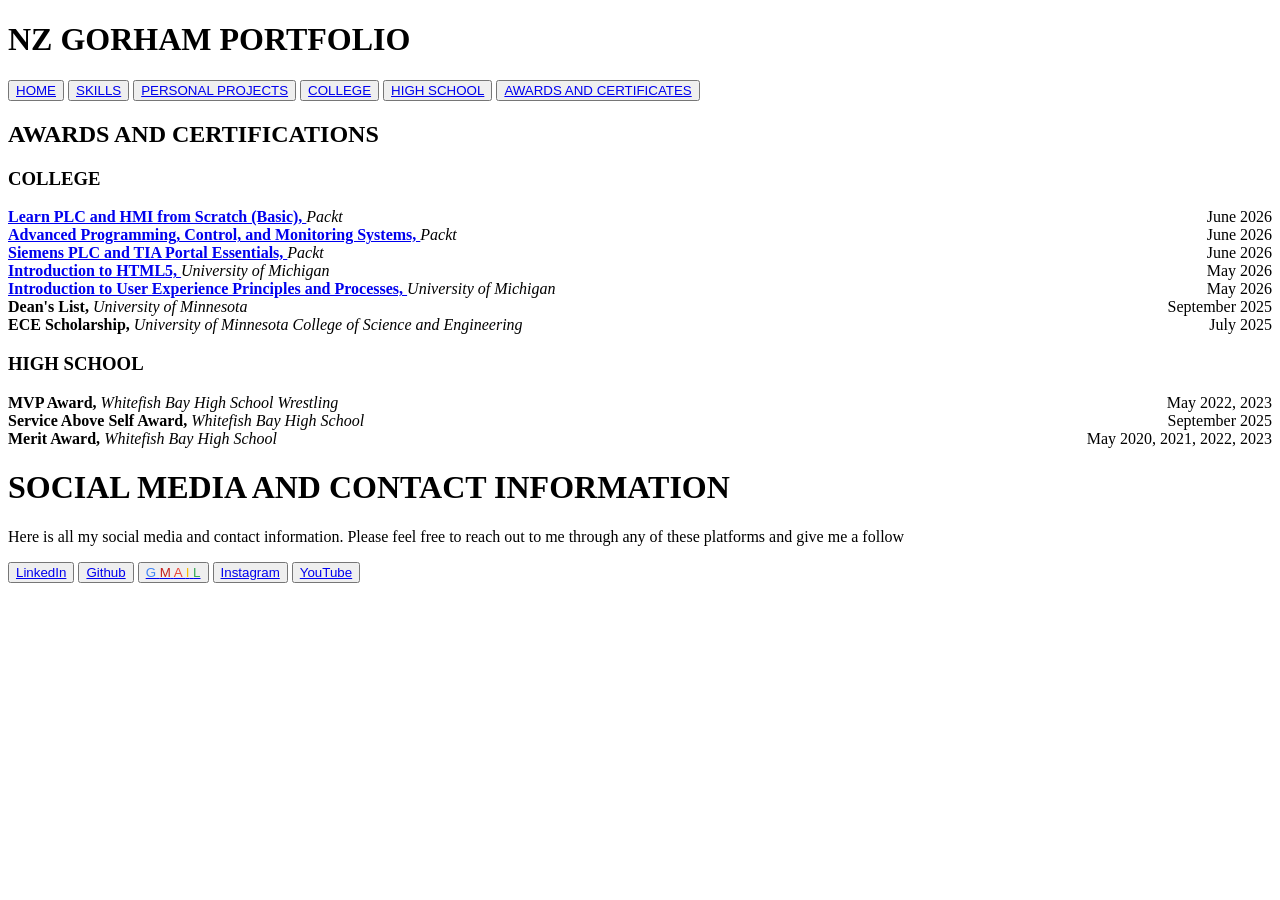
==== awards-and-certificates.html @ 6416a70a "Add files via upload" ====
<!DOCTYPE html>
<html lang="en">

<head>
  <meta charset="utf-8">
  <meta name="viewport" content="width=device-width">
  <title>NZ GORHAM PORTFOLIO</title>
  <link rel="stylesheet" href="css/style.css">
  <link rel="stylesheet" href="css/styleaac.css">
</head>

<body class="BODY">
  <header>
    <h1 class="h-HEADER">NZ GORHAM PORTFOLIO</h1>
    <nav class="nav-button">
      <button class="nav-button-style">
        <a href="index.html">HOME</a>
      </button>
      <button class="nav-button-style">
        <a href="skills.html">SKILLS</a>
      </button>
      <button class="nav-button-style">
        <a href="personal-projects.html">PERSONAL PROJECTS</a>
      </button>
      <button class="nav-button-style">
        <a href="college.html">COLLEGE</a>
      </button>
      <button class="nav-button-style">
        <a href="high-school.html">HIGH SCHOOL</a>
      </button>
      <button class="nav-button-style">
        <a href="awards-and-certificates.html">AWARDS AND CERTIFICATES</a>
      </button>
    </nav>
  </header>
  <main>
    <div class="AAC">
        <h2 class="h2-AAC">
            AWARDS AND CERTIFICATIONS
        </h2>
        <h3 class="h3-AAC">
            COLLEGE
        </h3>
        <p class="p-AAC">
            <b> <a href = "https://www.coursera.org/account/accomplishments/specialization/MUGERW62ILTP" target="_blank"> Learn PLC and HMI from Scratch (Basic), </a> </b> <i> Packt </i> <span style="float: right"> June 2026 </span> <br>
            <b> <a href = "https://www.coursera.org/account/accomplishments/verify/8OG9JA7VJQ9Q" target="_blank"> Advanced Programming, Control, and Monitoring Systems, </a> </b> <i> Packt </i> <span style="float: right"> June 2026 </span> <br>
            <b> <a href = "https://www.coursera.org/account/accomplishments/verify/4QHF2JH3WPDH" target="_blank"> Siemens PLC and TIA Portal Essentials, </a> </b> <i> Packt </i> <span style="float: right"> June 2026 </span> <br>
            <b> <a href = "https://www.coursera.org/account/accomplishments/verify/E270C6UUB9OB" target="_blank"> Introduction to HTML5, </a> </b> <i> University of Michigan </i> <span style="float: right"> May 2026 </span> <br>
            <b> <a href = "https://www.coursera.org/account/accomplishments/verify/2KVZXW9F2YMU" target="_blank"> Introduction to User Experience Principles and Processes, </a> </b> <i> University of Michigan </i> <span style="float: right"> May 2026 </span> <br>
            <b> Dean's List, </b> <i> University of Minnesota </i> <span style="float: right"> September 2025 </span> <br>
            <b> ECE Scholarship, </b> <i> University of Minnesota College of Science and Engineering </i> <span style="float: right"> July 2025 </span> <br>
        </p>
        <h3 class="h3-AAC">
            HIGH SCHOOL
        </h3>
        <p class="p-AAC">
            <b> MVP Award, </b> <i> Whitefish Bay High School Wrestling </i> <span style="float: right"> May 2022, 2023 </span> <br>
            <b> Service Above Self Award, </b> <i> Whitefish Bay High School </i> <span style="float: right"> September 2025 </span> <br>
            <b> Merit Award, </b> <i> Whitefish Bay High School </i> <span style="float: right"> May 2020, 2021, 2022, 2023 </span> <br>
        </p>
    </div>
  </main>
  <footer class="FOOTER">
        <div class="CONTACT-AND-SOCIAL-MEDIA">
            <div>
                <h1 class="h-SMCI">
                    SOCIAL MEDIA AND CONTACT INFORMATION
                </h1>
                <p class="p-SMCI">
                    Here is all my social media and contact information. Please feel free to reach out to me through any of these platforms and give me a follow <br>
                </p>
                <div class="button-section">
                    <button class="LinkedIn-button"> 
                        <a href = "https://www.linkedin.com/in/nz-gorham/" target="_blank">
                            LinkedIn
                        </a>
                    </button>
                    <button class="Github-button"> 
                        <a href = "https://github.com/NZGOCoding" target="_blank">
                            Github
                        </a>
                    </button>
                    <button class="Gmail-button"> 
                        <a href = "mailto: n.z.gorham@gmail.com" target="_blank">
                            <span style="color:	#4285F4">G</span>
                            <span style="color: #C5221F">M</span>
                            <span style="color:#EA4335">A</span>
                            <span style="color:	#FBBC04">I</span>
                            <span style="color:	#34A853">L</span>
                        </a>
                    </button>
                    <button class="Instagram-button"> 
                        <a href = "https://www.instagram.com/nzgo18/?hl=en" target="_blank">
                            Instagram
                        </a>
                    </button>
                    <button class="YouTube-button"> 
                        <a href = "https://www.youtube.com/@nzgorham" target="_blank">
                            YouTube
                        </a>
                    </button>
                </div>
            </div>
        </div>
  </footer>

</body>

</html>
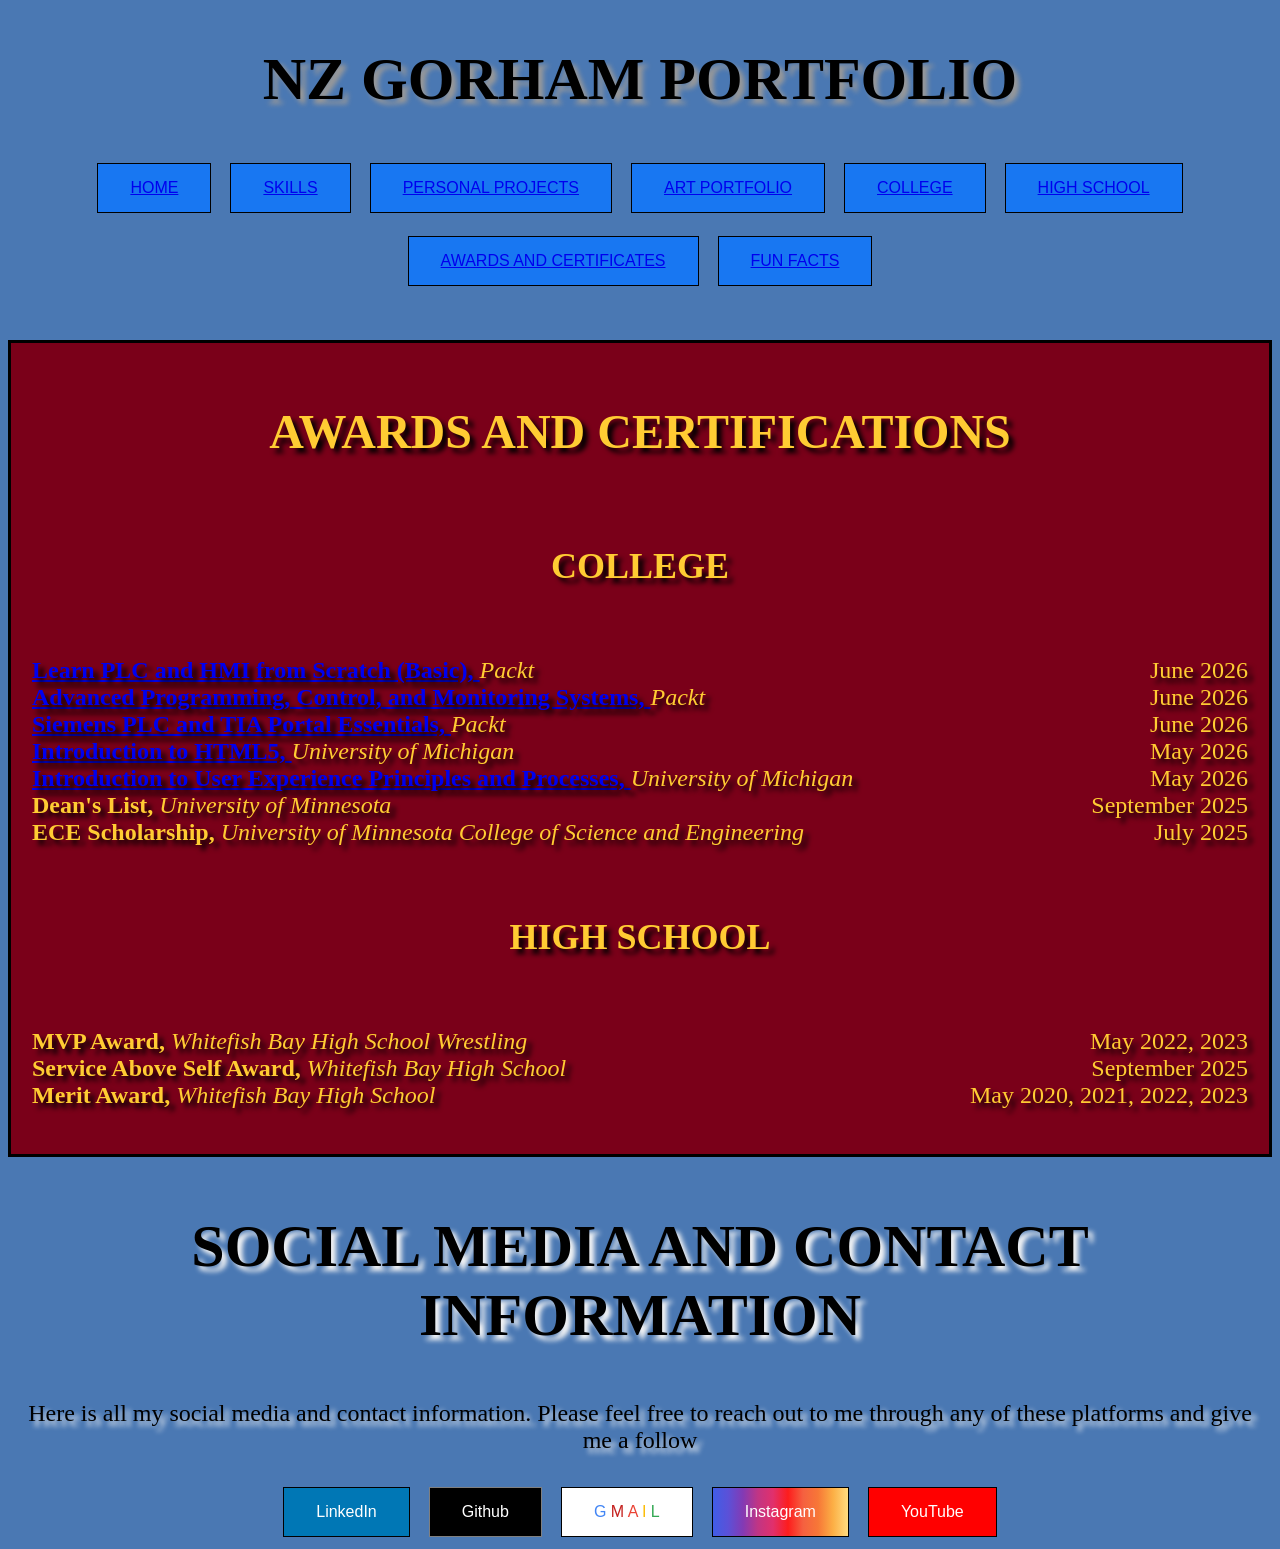
==== commit 6b5f0bee: "Revise awards and certificates HTML structure Updated navigation links and added new sections for aw" ====
--- a/awards-and-certificates.html
+++ b/awards-and-certificates.html
@@ -23,6 +23,9 @@
         <a href="personal-projects.html">PERSONAL PROJECTS</a>
       </button>
       <button class="nav-button-style">
+        <a href="art-portfolio.html">ART PORTFOLIO</a>
+      </button>
+      <button class="nav-button-style">
         <a href="college.html">COLLEGE</a>
       </button>
       <button class="nav-button-style">
@@ -30,6 +33,9 @@
       </button>
       <button class="nav-button-style">
         <a href="awards-and-certificates.html">AWARDS AND CERTIFICATES</a>
+      </button>
+      <button class="nav-button-style">
+        <a href="fun-facts.html">FUN FACTS</a>
       </button>
     </nav>
   </header>
@@ -106,4 +112,4 @@
 
 </body>
 
-</html>       +</html>       
--- a/css/style.css
+++ b/css/style.css
@@ -0,0 +1,248 @@
+/* BODY */
+.BODY{
+    background-color: #4a78b3;
+}
+
+/* HEADER */
+.h-HEADER{
+    font-size: 60px;
+    font-weight: bold;
+    text-align: center;
+    color: black;
+    text-shadow: 5px 5px 5px rgb(153, 153, 153);
+    padding: 5px;
+}
+.nav-button{
+    display: flex;
+    flex-wrap: wrap;
+    justify-content: center;
+    gap: 15px;
+    margin-top: 20px;
+}
+.nav-button-style{
+    background-color: #1877f2;
+    border-color: #000000;
+    border-style: solid;
+    border-width: 1px;
+    color: white;
+    padding: 15px 32px;
+    text-align: center;
+    text-decoration: none;
+    display: inline-block;
+    font-size: 16px;
+    margin: 4px 2px;
+    cursor: pointer;
+    text-decoration: none;
+    transition: opacity 0.15s, background-color 0.15s, color 0.15s;
+}
+.nav-button-style:hover {
+    background-color: white;
+    color: #1877f2;
+    box-shadow: 5px 5px 10px rgb(0, 0, 0, 1);
+    opacity: 0.5;
+}
+.nav-button-style:active {
+    opacity: 0.7;
+}
+
+/* FOOTER */
+.CONTACT-AND-SOCIAL-MEDIA a{
+    text-decoration: none;
+    color: inherit;
+}
+.h-SMCI{
+    font-size: 60px;
+    padding: 5px;
+    text-align: center;
+    color: rgb(0, 0, 0);
+    text-shadow: 5px 5px 5px whitesmoke;
+}
+.p-SMCI{
+    font-size: 24px;
+    text-align: center;
+    padding: 5px;
+    color: black;
+    text-shadow: 5px 5px 5px whitesmoke;
+}
+.button-section {
+    display: flex;
+    flex-wrap: wrap;
+    justify-content: center;
+    align-items: center;
+    gap: 15px;
+    margin-top: 20px;
+}
+.Facebook-button {
+    background-color: #1877f2;
+    border-color: #000000;
+    border-style: solid;
+    border-width: 1px;
+    color: white;
+    padding: 15px 32px;
+    text-align: center;
+    text-decoration: none;
+    display: inline-block;
+    font-size: 16px;
+    margin: 4px 2px;
+    cursor: pointer;
+    text-decoration: none;
+    transition: opacity 0.15s, background-color 0.15s, color 0.15s;
+}
+.Facebook-button:hover {
+    background-color: white;
+    color: #1877f2;
+    box-shadow: 5px 5px 10px rgb(0, 0, 0, 1);
+    opacity: 0.5;
+}
+.Facebook-button:active {
+    opacity: 0.7;
+}
+.LinkedIn-button {
+    background-color: #0077b5;
+    border-color: #000000;
+    border-style: solid;
+    border-width: 1px;
+    color: white;
+    padding: 15px 32px;
+    text-align: center;
+    text-decoration: none;
+    display: inline-block;
+    font-size: 16px;
+    margin: 4px 2px;
+    cursor: pointer;
+    text-decoration: none;
+    transition: opacity 0.15s, background-color 0.15s, color 0.15s;
+}
+.LinkedIn-button:hover {
+    background-color: white;
+    color: #0077b5;
+    box-shadow: 5px 5px 10px rgb(0, 0, 0, 1);
+    opacity: 0.5;
+}
+.LinkedIn-button:active {
+    opacity: 0.7;
+}
+.Github-button {
+    background-color: black;
+    border-color: gray;
+    border-style: solid;
+    border-width: 1px;
+    color: white;
+    padding: 15px 32px;
+    text-align: center;
+    text-decoration: none;
+    display: inline-block;
+    font-size: 16px;
+    margin: 4px 2px;
+    cursor: pointer;
+    text-decoration: none;
+    transition: opacity 0.15s, background-color 0.15s, color 0.15s;
+}
+.Github-button:hover {
+    background-color: white;
+    color: black;
+    border-color: black;
+    box-shadow: 5px 5px 10px rgb(0, 0, 0, 1);
+    opacity: 0.5;
+}
+.Github-button:active {
+    opacity: 0.7;
+}
+.Gmail-button {
+    background-color: white;
+    border-color: black;
+    border-style: solid;
+    border-width: 1px;
+    padding: 15px 32px;
+    text-align: center;
+    text-decoration: none;
+    display: inline-block;
+    font-size: 16px;
+    margin: 4px 2px;
+    cursor: pointer;
+    text-decoration: none;
+    transition: opacity 0.15s, box-shadow 0.15s;
+}
+.Gmail-button:hover {
+    opacity: 0.5;
+    box-shadow: 5px 5px 10px rgb(0, 0, 0, 1);
+}
+.Gmail-button:active {
+    opacity: 0.7;
+}
+.Instagram-button {
+    background: linear-gradient(to right, #405DE6, #5B51D8, #833AB4, #C13584, #E1306C, #FD1D1D, #F56040, #F77737, #FCAF45, #FFDC80);
+    border-color: black;
+    border-style: solid;
+    color: white;
+    border-width: 1px;
+    padding: 15px 32px;
+    text-align: center;
+    text-decoration: none;
+    display: inline-block;
+    font-size: 16px;
+    margin: 4px 2px;
+    cursor: pointer;
+    text-decoration: none;
+    transition: opacity 0.15s, box-shadow 0.15s, color 0.15s;
+}
+.Instagram-button:hover {
+    opacity: 0.5;
+    box-shadow: 5px 5px 10px rgb(0, 0, 0, 1);
+    background: linear-gradient(to left, #405DE6, #5B51D8, #833AB4, #C13584, #E1306C, #FD1D1D, #F56040, #F77737, #FCAF45, #FFDC80);
+}
+.Instagram-button:active {
+    opacity: 0.7;
+}
+.YouTube-button {
+    background-color: #FF0000;
+    border-color: black;
+    border-style: solid;
+    color: white;
+    border-width: 1px;
+    padding: 15px 32px;
+    text-align: center;
+    text-decoration: none;
+    display: inline-block;
+    font-size: 16px;
+    margin: 4px 2px;
+    cursor: pointer;
+    text-decoration: none;
+    transition: opacity 0.15s, background-color 0.15s, color 0.15s;
+}
+.YouTube-button:hover {
+    background-color: white;
+    color: #FF0000;
+    border-color: black;
+    box-shadow: 5px 5px 10px rgb(0, 0, 0, 1);
+    opacity: 0.5;
+}
+.YouTube-button:active {
+    opacity: 0.7;
+}
+.Twitter-button {
+    background-color: #000000;
+    border-color: gray;
+    border-style: solid;
+    color: white;
+    border-width: 1px;
+    padding: 15px 32px;
+    text-align: center;
+    text-decoration: none;
+    display: inline-block;
+    font-size: 16px;
+    margin: 4px 2px;
+    cursor: pointer;
+    text-decoration: none;
+    transition: opacity 0.15s, background-color 0.15s, color 0.15s;
+}
+.Twitter-button:hover {
+    background-color: #1DA1F2;
+    border-color: black;
+    border-style: solid;
+    box-shadow: 5px 5px 10px rgb(0, 0, 0, 1);
+    opacity: 0.5;
+}
+.Twitter-button:active {
+    opacity: 0.7;
+}
--- a/css/styleaac.css
+++ b/css/styleaac.css
@@ -0,0 +1,30 @@
+/* AWARDS AND CERTIFICATES */
+.AAC{
+    margin: 50px auto;
+    background-color:  #7A0019;
+    border: 3px solid black;
+    display: flex;
+    flex-direction: column;
+    padding: 1em;
+    overflow: hidden;
+}
+.h2-AAC{
+    font-size: 48px;
+    padding: 5px;
+    text-align: center;
+    color: #FFCC33;
+    text-shadow: 5px 5px 5px black;
+}
+.p-AAC{
+    font-size: 24px;
+    padding: 5px;
+    color: #FFCC33;
+    text-shadow: 5px 5px 5px black;
+}
+.h3-AAC{
+    font-size: 36px;
+    padding: 5px;
+    text-align: center;
+    color: #FFCC33;
+    text-shadow: 5px 5px 5px black;
+}
